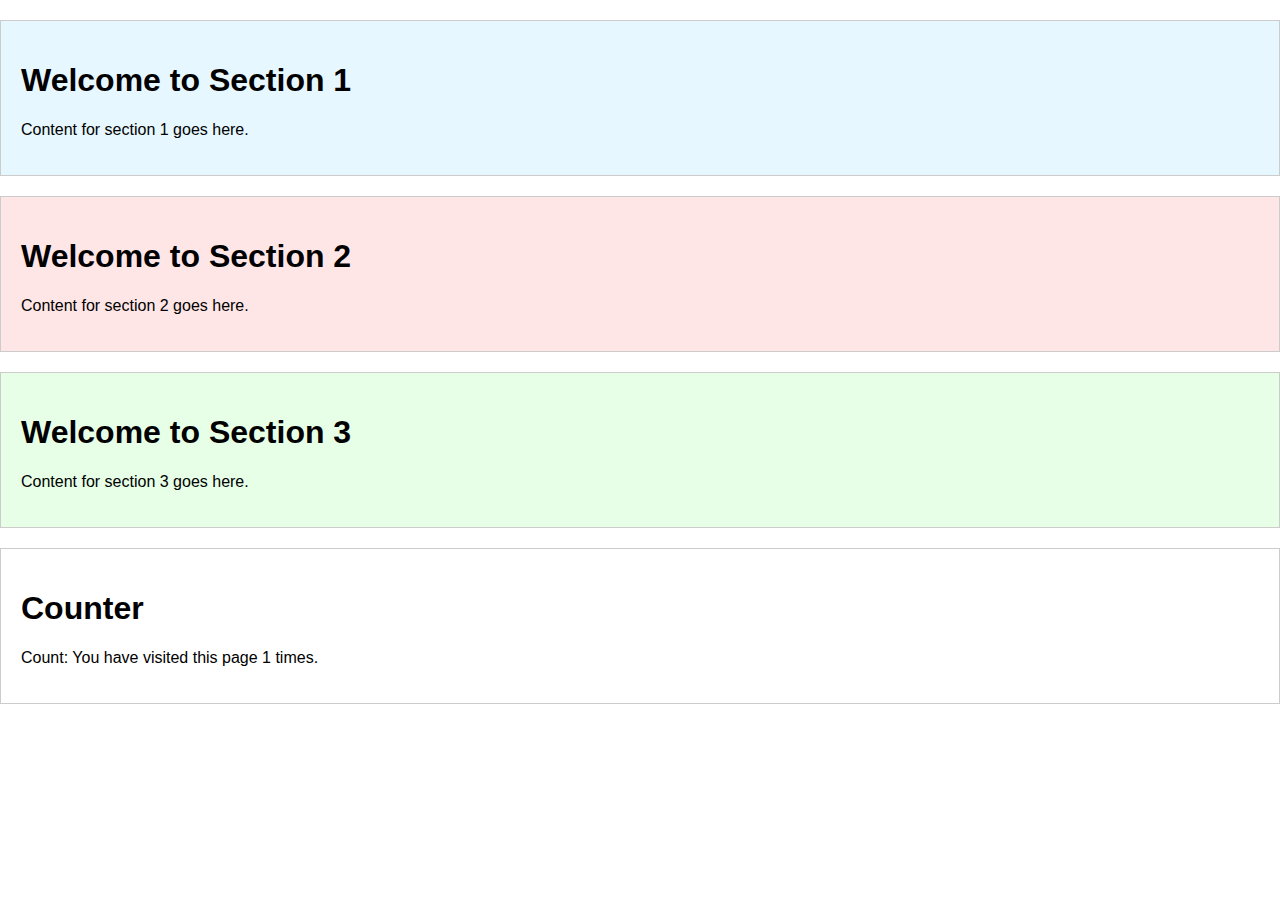
==== public/index.html @ 2f1be478 "added given files to public" ====
<!DOCTYPE html>
<html lang="en">
<head>
    <meta charset="UTF-8">
    <meta name="viewport" content="width=device-width, initial-scale=1.0">
    <title>Static Website</title>
    <link rel="stylesheet" href="style.css">
    <script defer src="scripts/main.js"></script>
</head>
<body>
    <section id="section1" class="page-section">
        <h1>Welcome to Section 1</h1>
        <p>Content for section 1 goes here.</p>
    </section>
    
    <section id="section2" class="page-section">
        <h1>Welcome to Section 2</h1>
        <p>Content for section 2 goes here.</p>
    </section>
    
    <section id="section3" class="page-section">
        <h1>Welcome to Section 3</h1>
        <p>Content for section 3 goes here.</p>
    </section>

    <section id="counter" class="page-section">
        <h1>Counter</h1>
        <p>Count: <span id="count">0</span></p>
</body>
</html>
---- public/style.css ----
body {
    font-family: Arial, sans-serif;
    margin: 0;
    padding: 0;
}

.page-section {
    padding: 20px;
    margin: 20px 0;
    border: 1px solid #ccc;
}

#section1 {
    background-color: #e6f7ff;
}

#section2 {
    background-color: #ffe6e6;
}

#section3 {
    background-color: #e6ffe6;
}
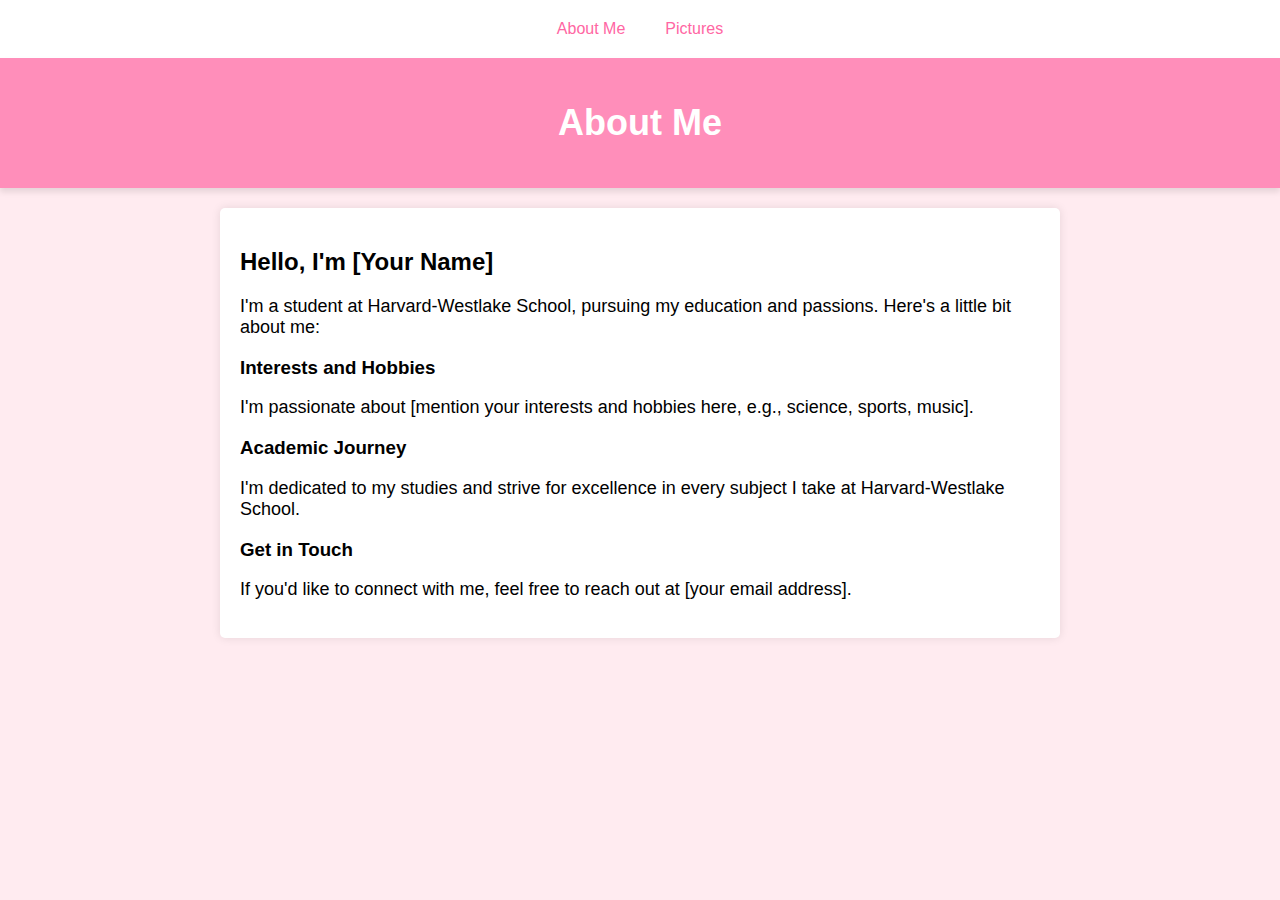
==== commit 9abdeed8: "played around with chatgpt" ====
--- a/public/index.html
+++ b/public/index.html
@@ -3,28 +3,121 @@
 <head>
     <meta charset="UTF-8">
     <meta name="viewport" content="width=device-width, initial-scale=1.0">
-    <title>Static Website</title>
-    <link rel="stylesheet" href="style.css">
-    <script defer src="scripts/main.js"></script>
+    <title>About Me - Harvard-Westlake Student</title>
+    <style>
+        body {
+            font-family: Arial, sans-serif;
+            margin: 0;
+            padding: 0;
+            background-color: #ffebf0; /* Default light pink background color */
+        }
+
+        header {
+            background-color: rgba(255, 102, 163, 0.7); /* Semi-transparent pink header */
+            color: #fff;
+            text-align: center;
+            padding: 20px;
+            box-shadow: 0 4px 6px rgba(0, 0, 0, 0.1); /* Add shadow to the header */
+        }
+
+        h1 {
+            font-size: 36px;
+        }
+
+        .container {
+            max-width: 800px;
+            margin: 20px auto;
+            padding: 20px;
+            background-color: #fff;
+            border-radius: 5px;
+            box-shadow: 0 0 10px rgba(0, 0, 0, 0.1);
+        }
+
+        p {
+            font-size: 18px;
+        }
+
+        /* Tabbed navigation styles */
+        .tabs {
+            display: flex;
+            justify-content: center;
+            background-color: #fff; /* White background for the navigation bar */
+            padding: 10px 0;
+        }
+
+        .tab {
+            padding: 10px 20px;
+            cursor: pointer;
+            color: #ff66a3; /* Pink text color */
+        }
+
+        .tab:hover {
+            background-color: #ffebf0; /* Lighter pink on hover */
+        }
+
+        /* Define a background pattern for light purple with thicker horizontal lines */
+        .light-purple-background {
+            background: repeating-linear-gradient(to bottom, rgba(112, 48, 160, 0.7), rgba(112, 48, 160, 0.7) 20px, transparent 20px, transparent 40px);
+            background-color: #d9b3ff; /* Light Purple */
+        }
+    </style>
 </head>
 <body>
-    <section id="section1" class="page-section">
-        <h1>Welcome to Section 1</h1>
-        <p>Content for section 1 goes here.</p>
-    </section>
-    
-    <section id="section2" class="page-section">
-        <h1>Welcome to Section 2</h1>
-        <p>Content for section 2 goes here.</p>
-    </section>
-    
-    <section id="section3" class="page-section">
-        <h1>Welcome to Section 3</h1>
-        <p>Content for section 3 goes here.</p>
-    </section>
+    <!-- Tabbed navigation (moved to the top) -->
+    <div class="tabs">
+        <div class="tab" onclick="changeBackgroundColor('#b3e0f7', 'rgba(3, 102, 214, 0.7')">About Me</div>
+        <div class="tab" onclick="changeBackgroundColorOnPicturesClick()">Pictures</div>
+    </div>
+    <header>
+        <h1>About Me</h1>
+    </header>
+    <div class="container">
+        <h2>Hello, I'm [Your Name]</h2>
+        <p>
+            I'm a student at Harvard-Westlake School, pursuing my education and passions. Here's a little bit about me:
+        </p>
+        <h3>Interests and Hobbies</h3>
+        <p>
+            I'm passionate about [mention your interests and hobbies here, e.g., science, sports, music].
+        </p>
+        <h3>Academic Journey</h3>
+        <p>
+            I'm dedicated to my studies and strive for excellence in every subject I take at Harvard-Westlake School.
+        </p>
+        <h3>Get in Touch</h3>
+        <p>
+            If you'd like to connect with me, feel free to reach out at [your email address].
+        </p>
+    </div>
 
-    <section id="counter" class="page-section">
-        <h1>Counter</h1>
-        <p>Count: <span id="count">0</span></p>
+    <script>
+        let clickCount = 0;
+        const originalHeaderColor = 'rgba(255, 102, 163, 0.7)';
+        const originalBackgroundColor = '#ffebf0';
+        const lightBlueHeaderColor = 'rgba(3, 102, 214, 0.7)';
+        const lightBlueBackgroundColor = '#b3e0f7';
+
+        function changeBackgroundColor(bodyColor, headerColor) {
+            document.body.style.backgroundColor = bodyColor;
+            document.querySelector('header').style.backgroundColor = headerColor;
+        }
+
+        function changeBackgroundColorOnPicturesClick() {
+            clickCount++;
+
+            if (clickCount === 1) {
+                changeBackgroundColor(lightBlueBackgroundColor, lightBlueHeaderColor);
+            } else if (clickCount === 2) {
+                // Change to light purple background with thicker horizontal lines
+                document.body.classList.add('light-purple-background');
+                document.querySelector('header').style.backgroundColor = 'rgba(112, 48, 160, 0.7)';
+            } else if (clickCount === 3) {
+                changeBackgroundColor(originalBackgroundColor, originalHeaderColor);
+                // Remove the light purple background class
+                document.body.classList.remove('light-purple-background');
+                clickCount = 0; // Reset click count
+            }
+        }
+    </script>
 </body>
-</html>
+</html>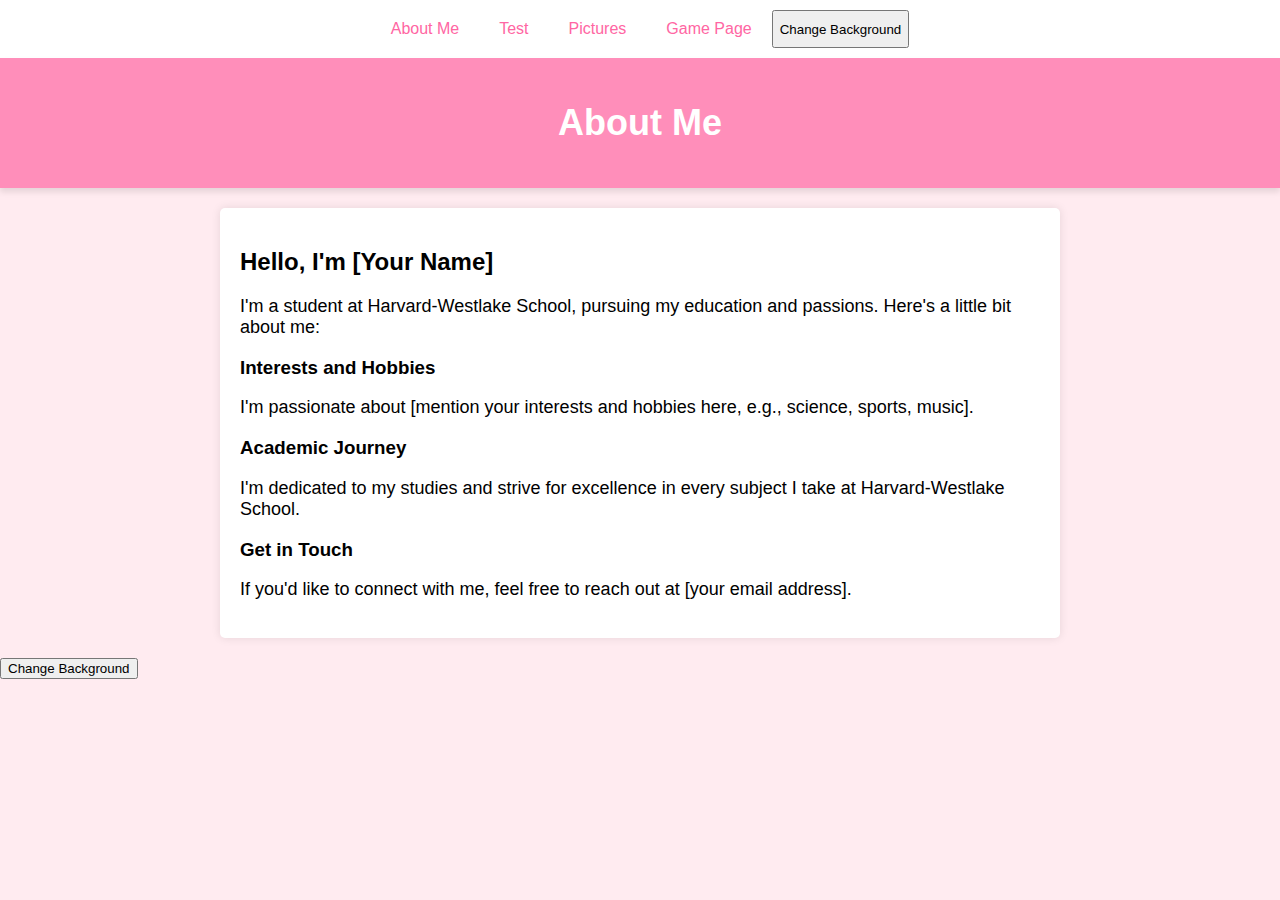
==== commit 3de7338b: "added game page" ====
--- a/public/index.html
+++ b/public/index.html
@@ -4,6 +4,7 @@
     <meta charset="UTF-8">
     <meta name="viewport" content="width=device-width, initial-scale=1.0">
     <title>About Me - Harvard-Westlake Student</title>
+    
     <style>
         body {
             font-family: Arial, sans-serif;
@@ -60,13 +61,20 @@
             background: repeating-linear-gradient(to bottom, rgba(112, 48, 160, 0.7), rgba(112, 48, 160, 0.7) 20px, transparent 20px, transparent 40px);
             background-color: #d9b3ff; /* Light Purple */
         }
+
+        .tabs a.tab {
+        text-decoration: none; /* Remove the underline */
+    }
     </style>
 </head>
 <body>
     <!-- Tabbed navigation (moved to the top) -->
     <div class="tabs">
         <div class="tab" onclick="changeBackgroundColor('#b3e0f7', 'rgba(3, 102, 214, 0.7')">About Me</div>
+        <div class="tab" onclick="changeBackgroundColorOnPicturesClick()">Test</div>
         <div class="tab" onclick="changeBackgroundColorOnPicturesClick()">Pictures</div>
+        <a class="tab" href="gamepage.html">Game Page</a><!--HOW-->
+        <button id="changeBackgroundButton">Change Background</button>
     </div>
     <header>
         <h1>About Me</h1>
@@ -90,34 +98,9 @@
         </p>
     </div>
 
-    <script>
-        let clickCount = 0;
-        const originalHeaderColor = 'rgba(255, 102, 163, 0.7)';
-        const originalBackgroundColor = '#ffebf0';
-        const lightBlueHeaderColor = 'rgba(3, 102, 214, 0.7)';
-        const lightBlueBackgroundColor = '#b3e0f7';
+    <button id="changeBackgroundButton">Change Background</button>
+    <script src="scripts/main.js" defer></script>
+</body>
 
-        function changeBackgroundColor(bodyColor, headerColor) {
-            document.body.style.backgroundColor = bodyColor;
-            document.querySelector('header').style.backgroundColor = headerColor;
-        }
 
-        function changeBackgroundColorOnPicturesClick() {
-            clickCount++;
-
-            if (clickCount === 1) {
-                changeBackgroundColor(lightBlueBackgroundColor, lightBlueHeaderColor);
-            } else if (clickCount === 2) {
-                // Change to light purple background with thicker horizontal lines
-                document.body.classList.add('light-purple-background');
-                document.querySelector('header').style.backgroundColor = 'rgba(112, 48, 160, 0.7)';
-            } else if (clickCount === 3) {
-                changeBackgroundColor(originalBackgroundColor, originalHeaderColor);
-                // Remove the light purple background class
-                document.body.classList.remove('light-purple-background');
-                clickCount = 0; // Reset click count
-            }
-        }
-    </script>
-</body>
 </html>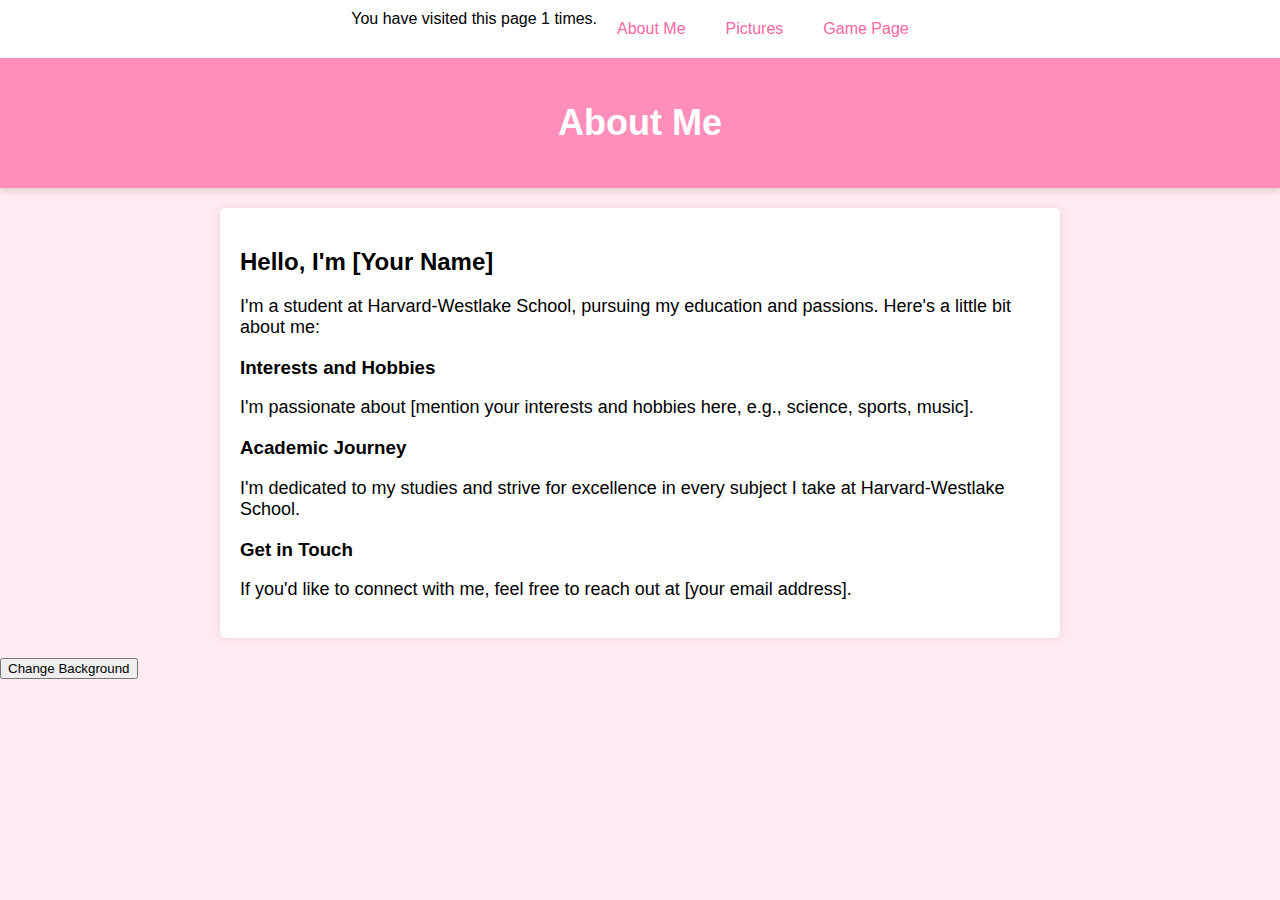
==== commit a88e6d19: "finished debugging the given game" ====
--- a/public/index.html
+++ b/public/index.html
@@ -70,11 +70,11 @@
 <body>
     <!-- Tabbed navigation (moved to the top) -->
     <div class="tabs">
+        <div id="count"></div>
         <div class="tab" onclick="changeBackgroundColor('#b3e0f7', 'rgba(3, 102, 214, 0.7')">About Me</div>
-        <div class="tab" onclick="changeBackgroundColorOnPicturesClick()">Test</div>
         <div class="tab" onclick="changeBackgroundColorOnPicturesClick()">Pictures</div>
         <a class="tab" href="gamepage.html">Game Page</a><!--HOW-->
-        <button id="changeBackgroundButton">Change Background</button>
+        <!--<button id="changeBackgroundButton">Change Background</button>-->
     </div>
     <header>
         <h1>About Me</h1>
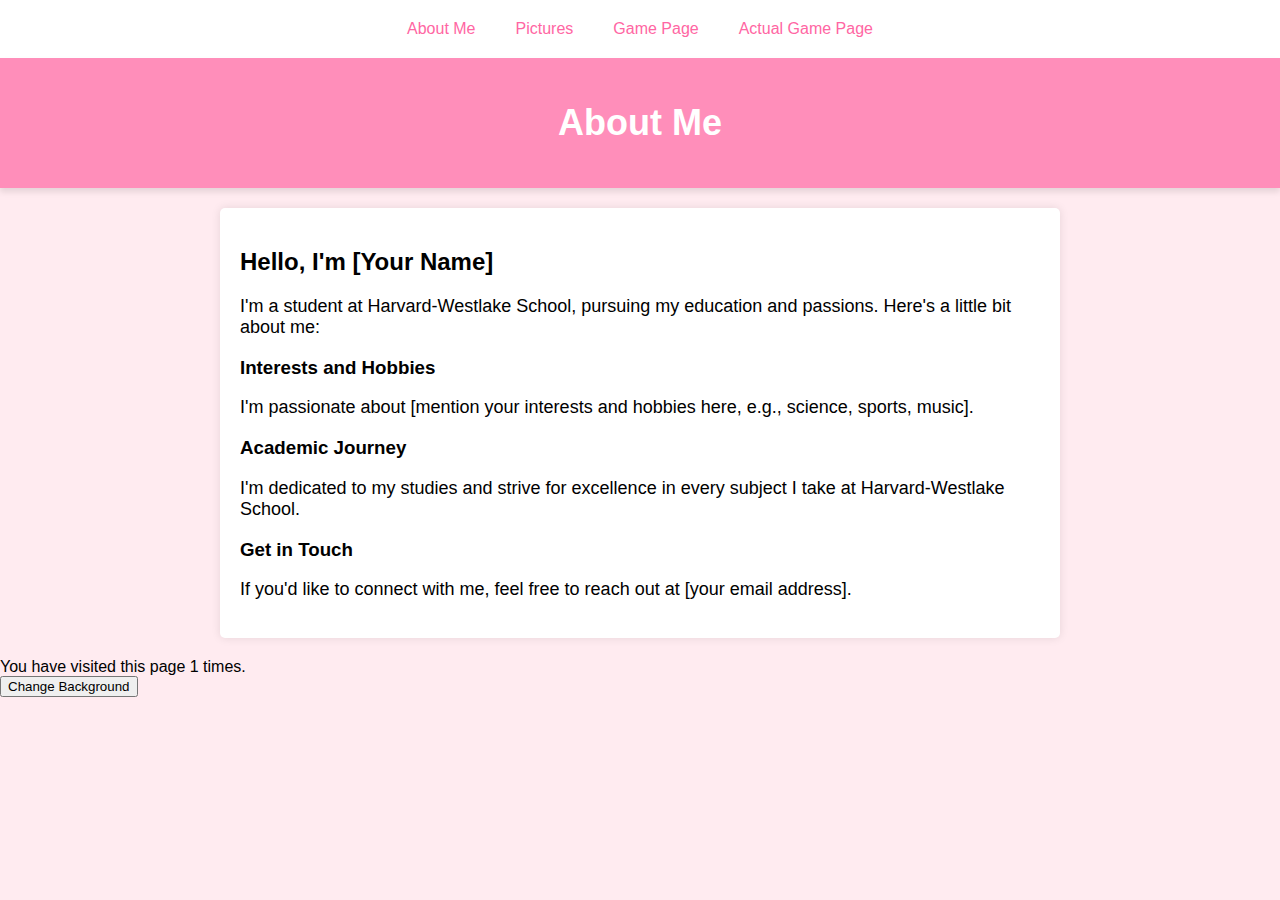
==== commit 0cf5034f: "made my own (very smart!) multiplayer game!" ====
--- a/public/index.html
+++ b/public/index.html
@@ -70,11 +70,11 @@
 <body>
     <!-- Tabbed navigation (moved to the top) -->
     <div class="tabs">
-        <div id="count"></div>
         <div class="tab" onclick="changeBackgroundColor('#b3e0f7', 'rgba(3, 102, 214, 0.7')">About Me</div>
         <div class="tab" onclick="changeBackgroundColorOnPicturesClick()">Pictures</div>
         <a class="tab" href="gamepage.html">Game Page</a><!--HOW-->
         <!--<button id="changeBackgroundButton">Change Background</button>-->
+        <a class="tab" href="actualgame.html"> Actual Game Page</a>
     </div>
     <header>
         <h1>About Me</h1>
@@ -98,6 +98,8 @@
         </p>
     </div>
 
+    <div id="count"></div>
+
     <button id="changeBackgroundButton">Change Background</button>
     <script src="scripts/main.js" defer></script>
 </body>
